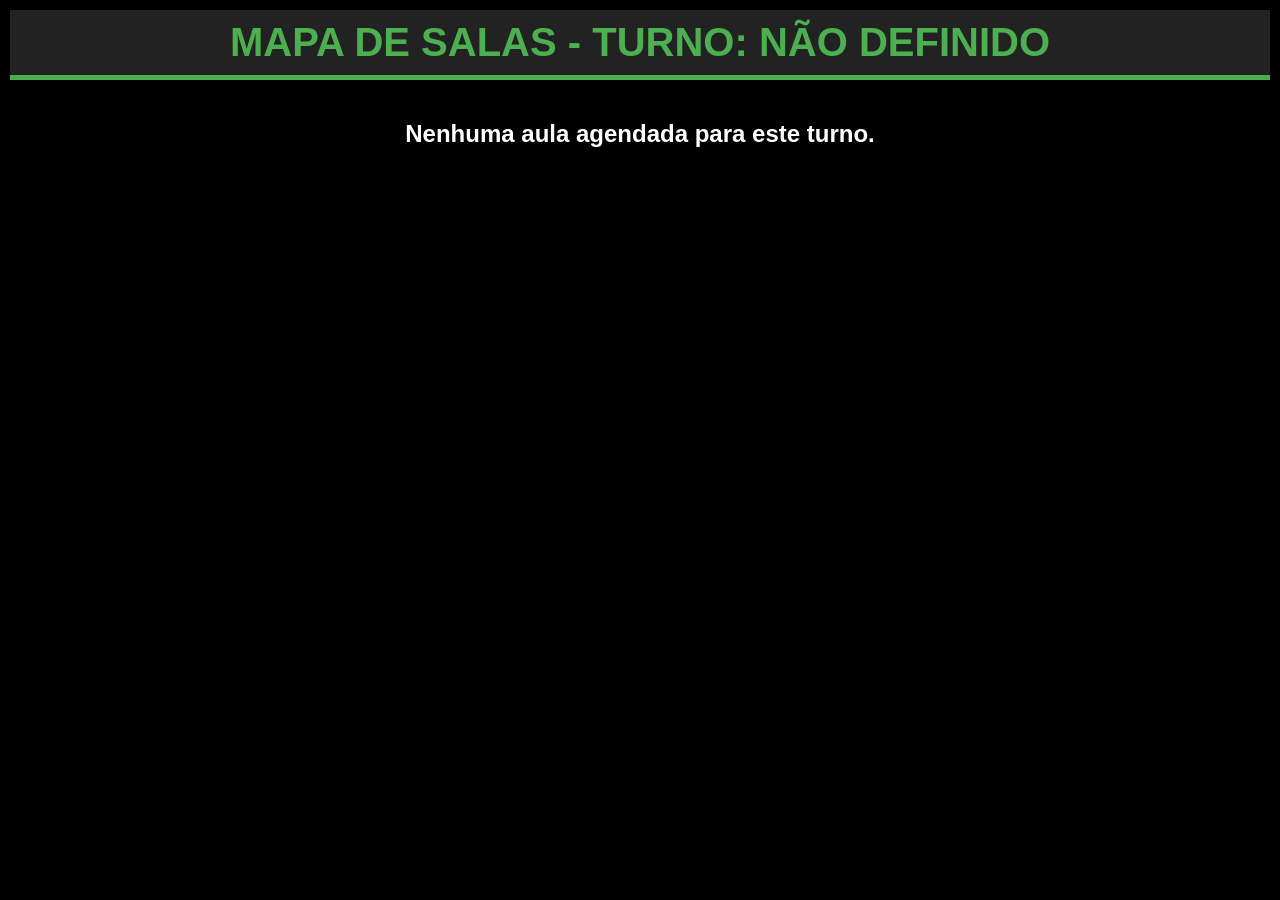
==== tv.html @ 51bfe235 "simples esboço" ====
<!DOCTYPE html>
<html lang="pt-br">
<head>
    <meta charset="UTF-8">
    <title>Mural TV - Mapa de Salas</title>
    <link rel="stylesheet" href="css/tv.css">
</head>
<body>
    <header>
        <h1>MAPA DE SALAS - TURNO: <span id="display-turno">---</span></h1>
    </header>

    <div id="grid-tv" class="grid-tv">
        </div>

    <script src="js/tv.js"></script>
</body>
</html>
---- css/tv.css ----
body { background-color: #000; color: white; font-family: sans-serif; margin: 0; padding: 10px; }
header { text-align: center; background: #222; padding: 10px; border-bottom: 5px solid #4CAF50; }
header h1 { font-size: 2.5rem; margin: 0; color: #4CAF50; }

.grid-tv { 
    display: grid; 
    grid-template-columns: repeat(4, 1fr); /* 4 salas por linha */
    gap: 15px; 
    padding: 20px;
}

.card { 
    background: #1a1a1a; 
    padding: 15px; 
    border-radius: 10px; 
    border-top: 5px solid #4CAF50;
    text-align: center;
}

.room-no { font-size: 1.2rem; color: #888; display: block; }
.prof-name { font-size: 1.8rem; font-weight: bold; color: #fff; margin: 5px 0; }
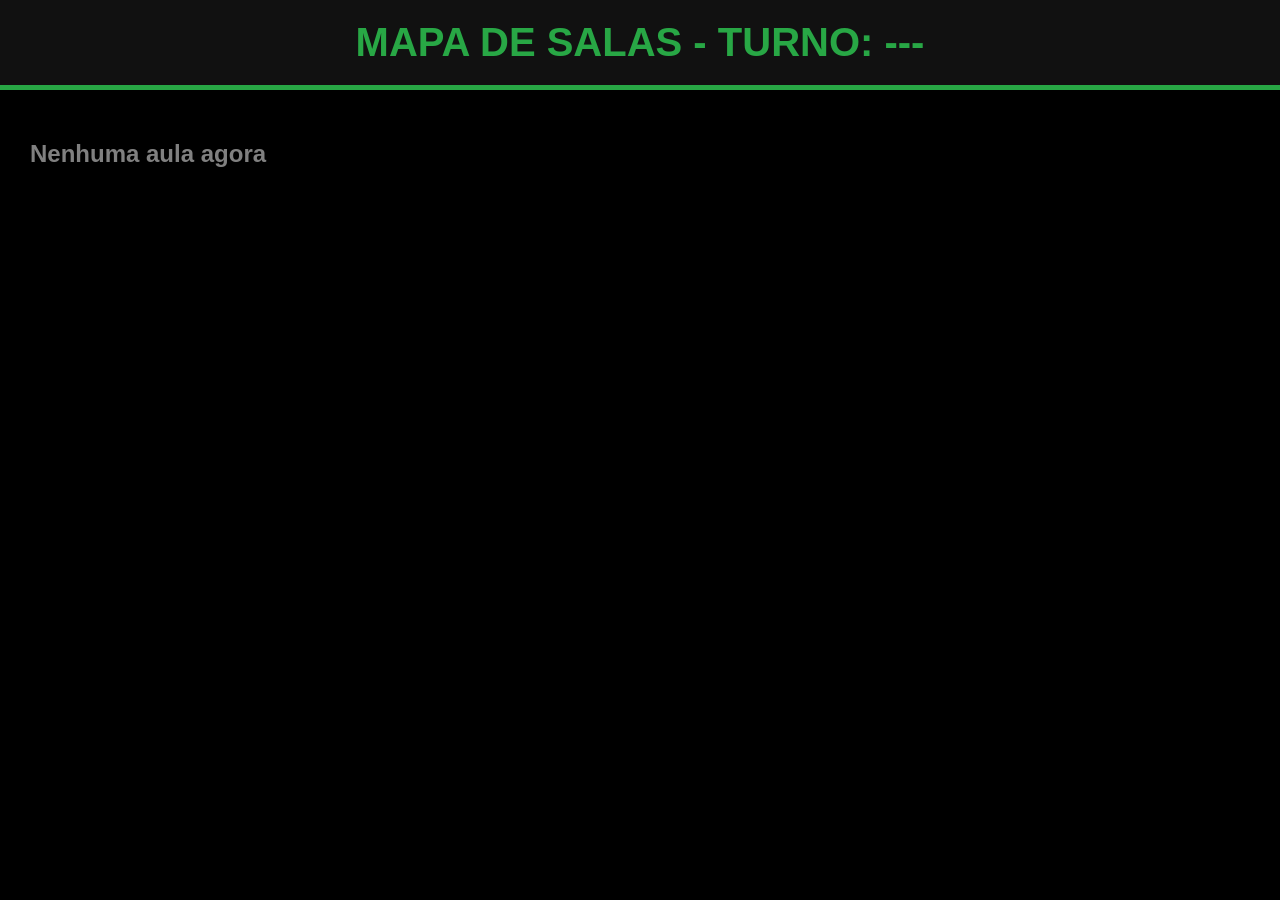
==== commit ca2684f5: "alguns bugs ainda" ====
--- a/tv.html
+++ b/tv.html
@@ -9,10 +9,7 @@
     <header>
         <h1>MAPA DE SALAS - TURNO: <span id="display-turno">---</span></h1>
     </header>
-
-    <div id="grid-tv" class="grid-tv">
-        </div>
-
+    <div id="grid-tv" class="grid-tv"></div>
     <script src="js/tv.js"></script>
 </body>
 </html>
--- a/css/tv.css
+++ b/css/tv.css
@@ -1,21 +1,9 @@
-body { background-color: #000; color: white; font-family: sans-serif; margin: 0; padding: 10px; }
-header { text-align: center; background: #222; padding: 10px; border-bottom: 5px solid #4CAF50; }
-header h1 { font-size: 2.5rem; margin: 0; color: #4CAF50; }
-
-.grid-tv { 
-    display: grid; 
-    grid-template-columns: repeat(4, 1fr); /* 4 salas por linha */
-    gap: 15px; 
-    padding: 20px;
-}
-
-.card { 
-    background: #1a1a1a; 
-    padding: 15px; 
-    border-radius: 10px; 
-    border-top: 5px solid #4CAF50;
-    text-align: center;
-}
-
-.room-no { font-size: 1.2rem; color: #888; display: block; }
-.prof-name { font-size: 1.8rem; font-weight: bold; color: #fff; margin: 5px 0; }+body { background: #000; color: #fff; font-family: sans-serif; margin: 0; }
+header { text-align: center; padding: 20px; background: #111; border-bottom: 5px solid #28a745; }
+header h1 { margin: 0; font-size: 2.5rem; color: #28a745; }
+.grid-tv { display: grid; grid-template-columns: repeat(auto-fit, minmax(350px, 1fr)); gap: 20px; padding: 30px; }
+.card { background: #1a1a1a; border-radius: 15px; overflow: hidden; border: 1px solid #333; text-align: center; }
+.card-header { background: #28a745; padding: 10px; font-size: 1.8rem; font-weight: bold; }
+.card-body { padding: 30px; }
+.prof-name { font-size: 2.5rem; font-weight: bold; margin-bottom: 10px; }
+.class-name { font-size: 1.6rem; color: #FFD700; background: #333; display: inline-block; padding: 5px 20px; border-radius: 10px; font-weight: bold; }
